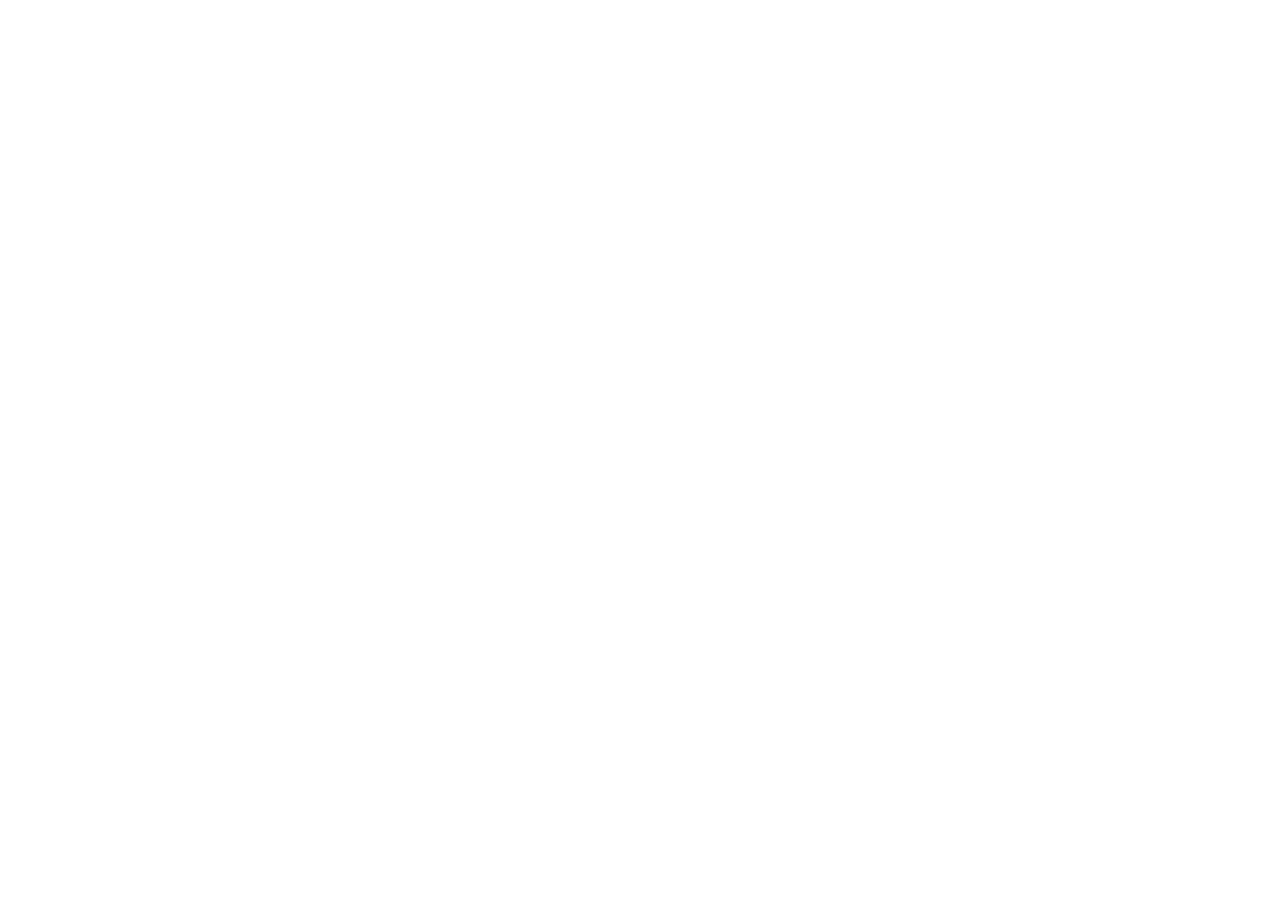
==== AH_Quiz_Files/dog-breed-quiz.html @ 74299a26 "Dog Breed Quiz template file." ====
<!doctype html>

<html lang="en">
<head>
  <meta charset="utf-8">

  <title>Generic Title</title>
  <meta name="description" content="Generic Title">
  <meta name="author" content="GenericContent">

  <link rel="stylesheet" href="includes/styles.css">

  <!--[if lt IE 9]>
    <script src="http://html5shiv.googlecode.com/svn/trunk/html5.js"></script>
  <![endif]-->
</head>

<body>
  <script src="includes/scripts.js"></script>
</body>
</html>
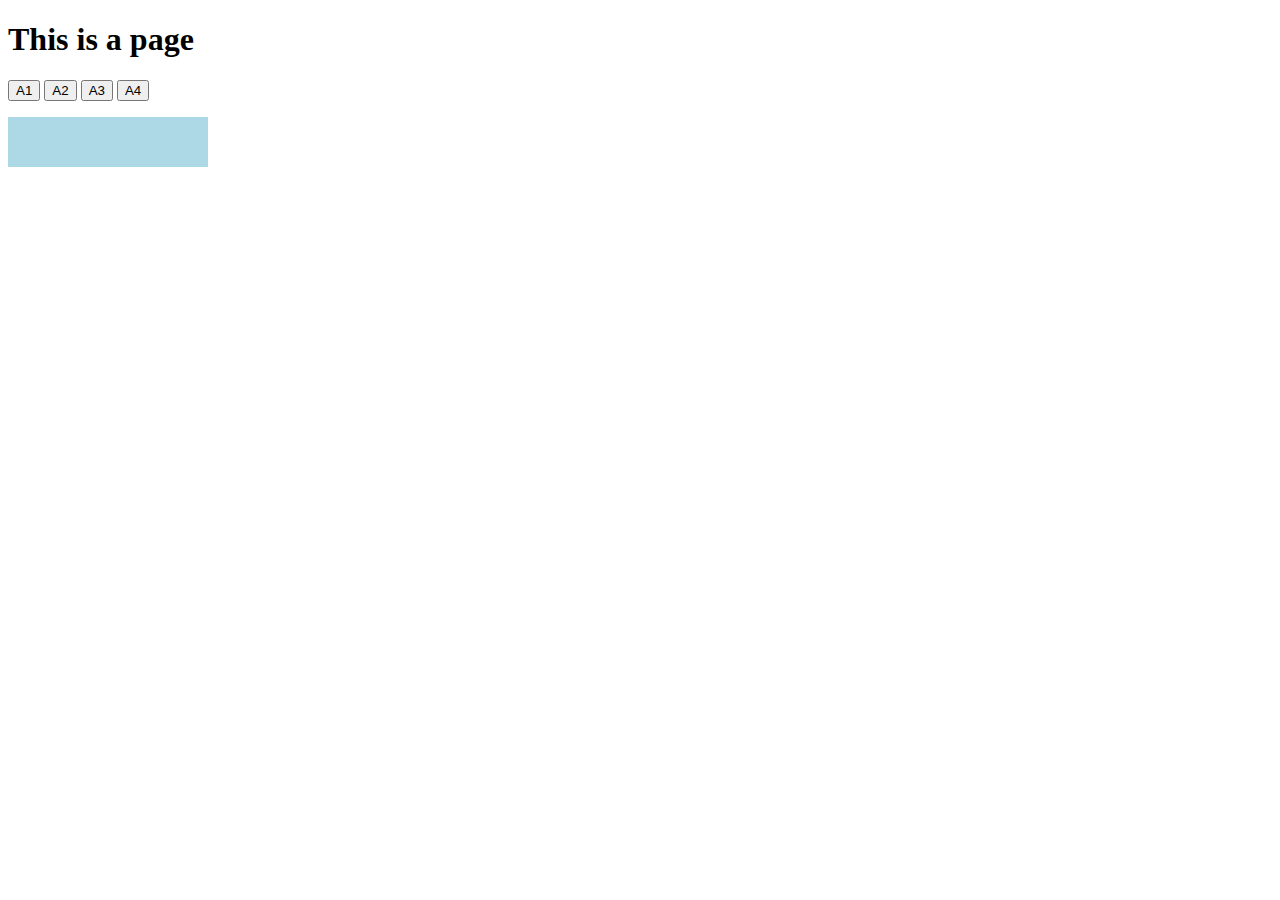
==== commit ab1b6e15: "Adding sample quiz and first steps of quiz functionality." ====
--- a/AH_Quiz_Files/dog-breed-quiz.html
+++ b/AH_Quiz_Files/dog-breed-quiz.html
@@ -4,11 +4,10 @@
 <head>
   <meta charset="utf-8">
 
-  <title>Generic Title</title>
-  <meta name="description" content="Generic Title">
-  <meta name="author" content="GenericContent">
-
+  <title>This is The Title</title>
+  
   <link rel="stylesheet" href="includes/styles.css">
+  <script type="text/javascript" src="jquery-1.8.3.js"></script>
 
   <!--[if lt IE 9]>
     <script src="http://html5shiv.googlecode.com/svn/trunk/html5.js"></script>
@@ -17,5 +16,16 @@
 
 <body>
   <script src="includes/scripts.js"></script>
+
+  <h1>This is a page</h1>
+
+  <button id="buttonQ1A1">A1</button>
+  <button id="buttonQ1A2">A2</button>
+  <button id="buttonQ1A3">A3</button>
+  <button id="buttonQ1A4">A4</button>
+  <p id="box"></p>
+
+
 </body>
+
 </html>--- a/AH_Quiz_Files/includes/styles.css
+++ b/AH_Quiz_Files/includes/styles.css
@@ -0,0 +1,6 @@
+#box{
+    width: 200px;
+    height: 50px;
+    background-color: lightblue;
+}
+
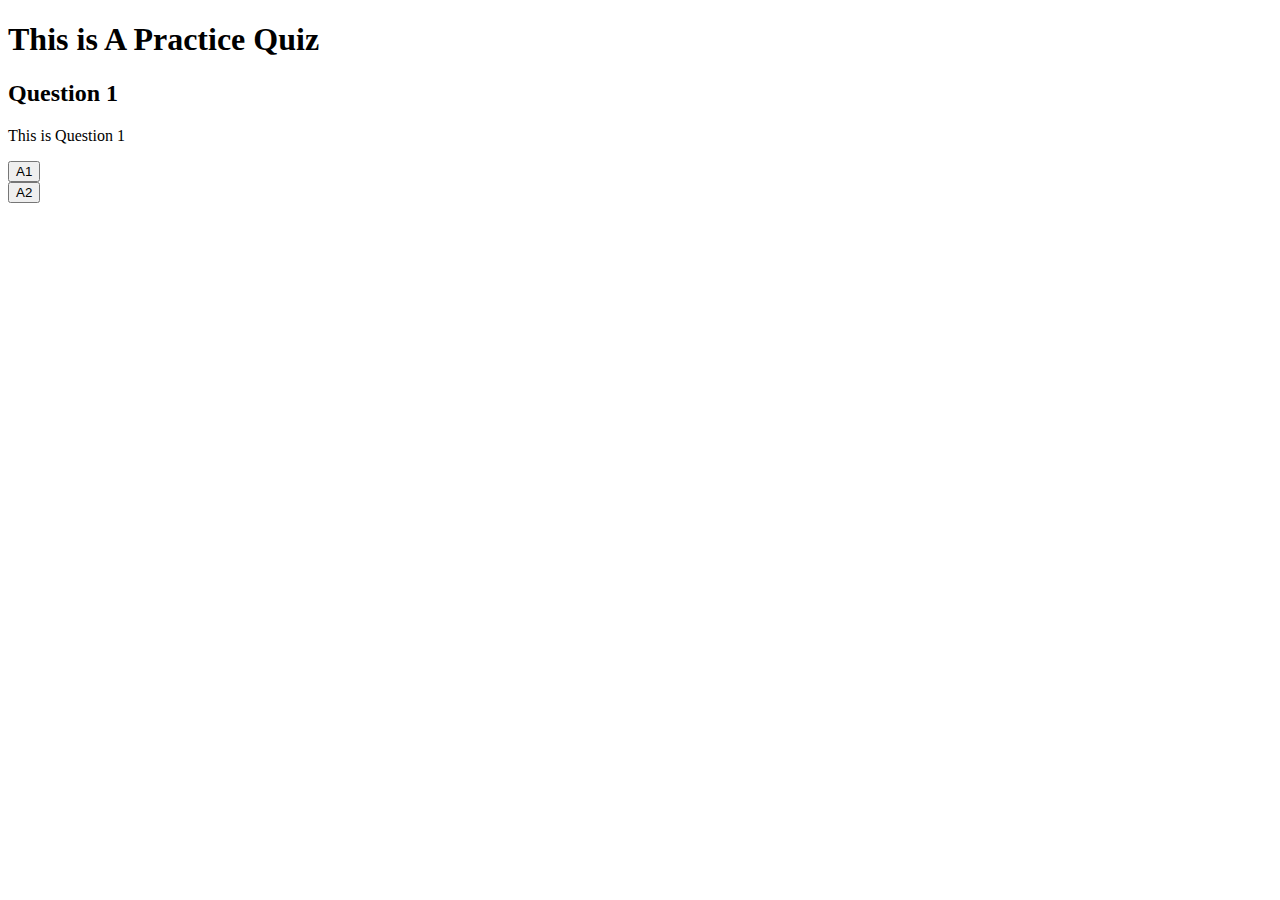
==== commit 60a13912: "Working on moving through questions functionality." ====
--- a/AH_Quiz_Files/dog-breed-quiz.html
+++ b/AH_Quiz_Files/dog-breed-quiz.html
@@ -1,31 +1,76 @@
-<!doctype html>
+<!DOCTYPE html>
+<html >
+  <head>
+    <meta charset="UTF-8">
+    <title>Moving Through Questions - AH Quiz</title>
+     
+    
+  </head>
 
-<html lang="en">
-<head>
-  <meta charset="utf-8">
+  <body>
 
-  <title>This is The Title</title>
-  
-  <link rel="stylesheet" href="includes/styles.css">
-  <script type="text/javascript" src="jquery-1.8.3.js"></script>
+    <script type="text/javascript" src="jquery-1.8.3.js"></script>
 
-  <!--[if lt IE 9]>
-    <script src="http://html5shiv.googlecode.com/svn/trunk/html5.js"></script>
-  <![endif]-->
-</head>
+<div>
+  <h1>This is A Practice Quiz</h1>
+</div>
 
-<body>
-  <script src="includes/scripts.js"></script>
+<div class="questions">
+  <h2>Question 1</h2>
+  <p>This is Question 1</p>
+  <li class="quiz-answer">
+    <div class=" answer-wrap ">
+      <button class="answer-text" id="buttonQ1A1">A1</button> </div>
+  </li>
+  <li class="quiz-answer">
+    <div class=" answer-wrap ">
+      <button class="answer-text " id="buttonQ1A2">A2</button> </div>
+  </li>
+</div>
 
-  <h1>This is a page</h1>
+<div class="questions">
+  <h2>Question 2</h2>
+  <p>This is Question 2</p>
+  <li class="quiz-answer">
+    <div class=" answer-wrap ">
+      <button class="answer-text" id="buttonQ2A1">A1</button> </div>
+  </li>
+  <li class="quiz-answer">
+    <div class=" answer-wrap ">
+      <button class="answer-text " id="buttonQ2A2">A2</button> </div>
+  </li>
+</div>
 
-  <button id="buttonQ1A1">A1</button>
-  <button id="buttonQ1A2">A2</button>
-  <button id="buttonQ1A3">A3</button>
-  <button id="buttonQ1A4">A4</button>
-  <p id="box"></p>
+<div class="questions">
+  <h2>Question 3</h2>
+  <p>This is Question 3</p>
+  <li class="quiz-answer">
+    <div class=" answer-wrap ">
+      <button class="answer-text" id="buttonQ3A1">A1</button> </div>
+  </li>
+  <li class="quiz-answer">
+    <div class=" answer-wrap ">
+      <button class="answer-text " id="buttonQ3A2">A2</button> </div>
+  </li>
+</div>
 
+<div class="questions">
+  <h2>Result</h2>
+  <ul id="results">
+        <li class="results-inner">
+            <p>Your result is:</p>
+            <h1></h1>
+            <p class="desc"></p>
+        </li>
+    </ul>
+ 
+</div>
+    <script src='https://code.jquery.com/jquery-2.2.4.min.js'></script>
 
-</body>
+        <script src="includes/scripts.js"></script>
 
-</html>+    
+    
+    
+  </body>
+</html>
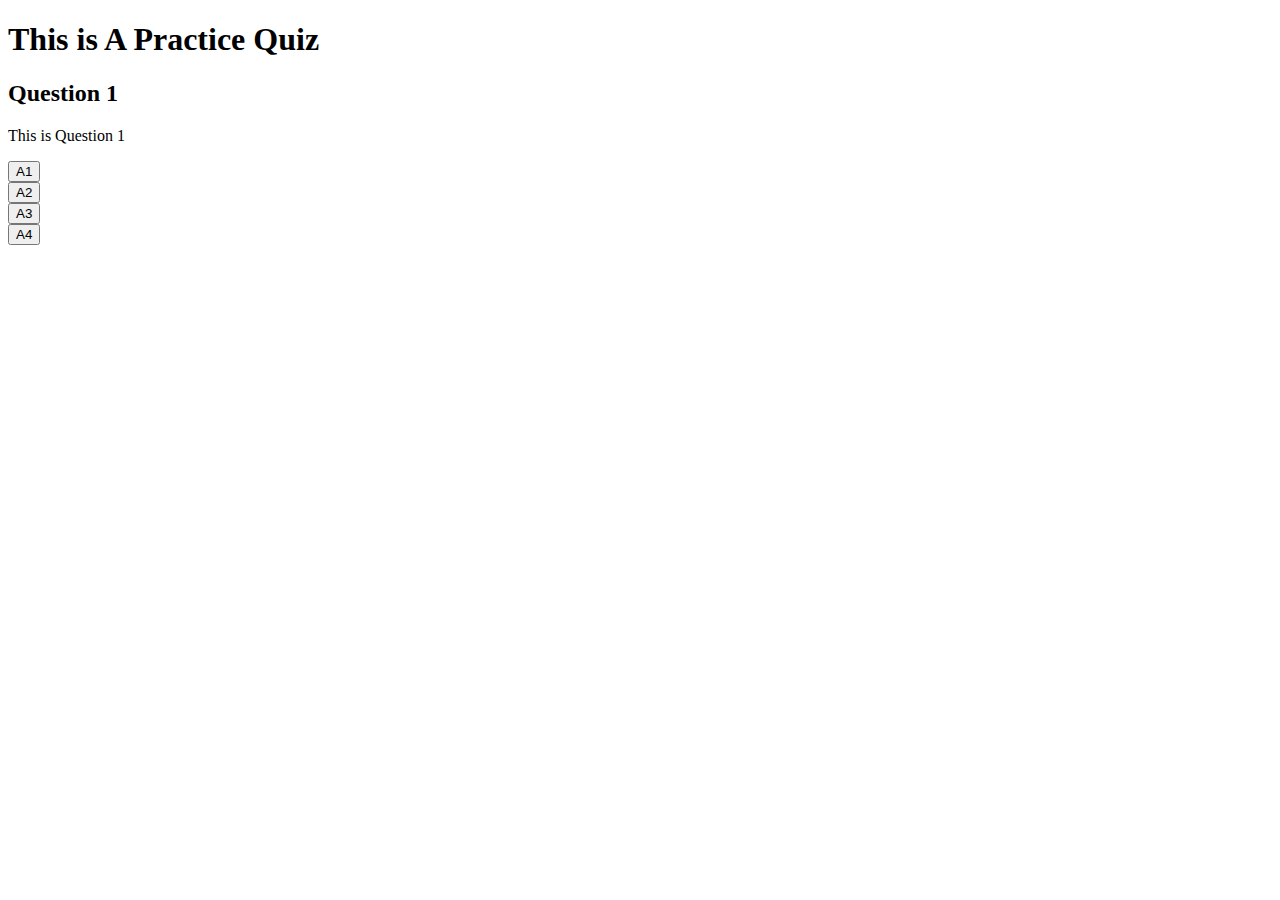
==== commit 1052ee19: "Adding all the questions in html, categories and functions for each category in javascript." ====
--- a/AH_Quiz_Files/dog-breed-quiz.html
+++ b/AH_Quiz_Files/dog-breed-quiz.html
@@ -18,56 +18,352 @@
 <div class="questions">
   <h2>Question 1</h2>
   <p>This is Question 1</p>
-  <li class="quiz-answer">
-    <div class=" answer-wrap ">
-      <button class="answer-text" id="buttonQ1A1">A1</button> </div>
-  </li>
-  <li class="quiz-answer">
-    <div class=" answer-wrap ">
-      <button class="answer-text " id="buttonQ1A2">A2</button> </div>
-  </li>
-</div>
+
+  <li class="quiz-answer">
+    <div class="answer-wrap">
+      <button class="answer-text" id="buttonQ1A1">A1</button>
+    </div>
+  </li>
+  <li class="quiz-answer">
+    <div class="answer-wrap">
+      <button class="answer-text" id="buttonQ1A2">A2</button>
+    </div>
+  </li>
+  <li class="quiz-answer">
+    <div class="answer-wrap">
+      <button class="answer-text" id="buttonQ1A3">A3</button>
+    </div>
+  </li>
+  <li class="quiz-answer">
+    <div class="answer-wrap">
+      <button class="answer-text" id="buttonQ1A4">A4</button>
+    </div>
+  </li>
+</div>
+
 
 <div class="questions">
   <h2>Question 2</h2>
   <p>This is Question 2</p>
-  <li class="quiz-answer">
-    <div class=" answer-wrap ">
-      <button class="answer-text" id="buttonQ2A1">A1</button> </div>
-  </li>
-  <li class="quiz-answer">
-    <div class=" answer-wrap ">
-      <button class="answer-text " id="buttonQ2A2">A2</button> </div>
-  </li>
-</div>
+  <li class="quiz-answer  ">
+    <div class="answer-wrap">
+      <button class="answer-text" id="buttonQ2A1">A1</button>
+    </div>
+  </li>
+  <li class="quiz-answer">
+    <div class="answer-wrap">
+      <button class="answer-text" id="buttonQ2A2">A2</button>
+    </div>
+  </li>
+  <li class="quiz-answer">
+    <div class="answer-wrap">
+      <button class="answer-text" id="buttonQ2A3">A3</button>
+    </div>
+  </li>
+  <li class="quiz-answer">
+    <div class="answer-wrap">
+      <button class="answer-text" id="buttonQ2A4">A4</button>
+    </div>
+  </li>
+</div>
+
 
 <div class="questions">
   <h2>Question 3</h2>
   <p>This is Question 3</p>
-  <li class="quiz-answer">
-    <div class=" answer-wrap ">
-      <button class="answer-text" id="buttonQ3A1">A1</button> </div>
-  </li>
-  <li class="quiz-answer">
-    <div class=" answer-wrap ">
-      <button class="answer-text " id="buttonQ3A2">A2</button> </div>
+  <li class="quiz-answer  ">
+    <div class="answer-wrap">
+      <button class="answer-text" id="buttonQ3A1">A1</button>
+    </div>
+  </li>
+  <li class="quiz-answer">
+    <div class="answer-wrap">
+      <button class="answer-text" id="buttonQ3A2">A2</button>
+    </div>
+  </li>
+  <li class="quiz-answer">
+    <div class="answer-wrap">
+      <button class="answer-text" id="buttonQ3A3">A3</button>
+    </div>
+  </li>
+  <li class="quiz-answer">
+    <div class="answer-wrap">
+      <button class="answer-text" id="buttonQ3A4">A4</button>
+    </div>
+  </li>
+</div>
+
+
+<div class="questions">
+  <h2>Question 4</h2>
+  <p>This is Question 4</p>
+  <li class="quiz-answer  ">
+    <div class="answer-wrap">
+      <button class="answer-text" id="buttonQ4A1">A1</button>
+    </div>
+  </li>
+  <li class="quiz-answer">
+    <div class="answer-wrap">
+      <button class="answer-text" id="buttonQ4A2">A2</button>
+    </div>
+  </li>
+  <li class="quiz-answer">
+    <div class="answer-wrap">
+      <button class="answer-text" id="buttonQ4A3">A3</button>
+    </div>
+  </li>
+  <li class="quiz-answer">
+    <div class="answer-wrap">
+      <button class="answer-text" id="buttonQ4A4">A4</button>
+    </div>
+  </li>
+</div>
+
+
+<div class="questions">
+  <h2>Question 5</h2>
+  <p>This is Question 5</p>
+  <li class="quiz-answer  ">
+    <div class="answer-wrap">
+      <button class="answer-text" id="buttonQ5A1">A1</button>
+    </div>
+  </li>
+  <li class="quiz-answer">
+    <div class="answer-wrap">
+      <button class="answer-text" id="buttonQ5A2">A2</button>
+    </div>
+  </li>
+  <li class="quiz-answer">
+    <div class="answer-wrap">
+      <button class="answer-text" id="buttonQ5A3">A3</button>
+    </div>
+  </li>
+  <li class="quiz-answer">
+    <div class="answer-wrap">
+      <button class="answer-text" id="buttonQ5A4">A4</button>
+    </div>
+  </li>
+</div>
+
+
+<div class="questions">
+  <h2>Question 6</h2>
+  <p>This is Question 6</p>
+  <li class="quiz-answer  ">
+    <div class="answer-wrap">
+      <button class="answer-text" id="buttonQ6A1">A1</button>
+    </div>
+  </li>
+  <li class="quiz-answer">
+    <div class="answer-wrap">
+      <button class="answer-text" id="buttonQ6A2">A2</button>
+    </div>
+  </li>
+  <li class="quiz-answer">
+    <div class="answer-wrap">
+      <button class="answer-text" id="buttonQ6A3">A3</button>
+    </div>
+  </li>
+  <li class="quiz-answer">
+    <div class="answer-wrap">
+      <button class="answer-text" id="buttonQ6A4">A4</button>
+    </div>
+  </li>
+</div>
+
+
+<div class="questions">
+  <h2>Question 7</h2>
+  <p>This is Question 7</p>
+  <li class="quiz-answer  ">
+    <div class="answer-wrap">
+      <button class="answer-text" id="buttonQ7A1">A1</button>
+    </div>
+  </li>
+  <li class="quiz-answer">
+    <div class="answer-wrap">
+      <button class="answer-text" id="buttonQ7A2">A2</button>
+    </div>
+  </li>
+  <li class="quiz-answer">
+    <div class="answer-wrap">
+      <button class="answer-text" id="buttonQ7A3">A3</button>
+    </div>
+  </li>
+  <li class="quiz-answer">
+    <div class="answer-wrap">
+      <button class="answer-text" id="buttonQ7A4">A4</button>
+    </div>
+  </li>
+
+</div>
+
+<div class="questions">
+  <h2>Question 8</h2>
+  <p>This is Question 8</p>
+  <li class="quiz-answer  ">
+    <div class="answer-wrap">
+      <button class="answer-text" id="buttonQ8A1">A1</button>
+    </div>
+  </li>
+  <li class="quiz-answer">
+    <div class="answer-wrap">
+      <button class="answer-text" id="buttonQ8A2">A2</button>
+    </div>
+  </li>
+  <li class="quiz-answer">
+    <div class="answer-wrap">
+      <button class="answer-text" id="buttonQ8A3">A3</button>
+    </div>
+  </li>
+  <li class="quiz-answer">
+    <div class="answer-wrap">
+      <button class="answer-text" id="buttonQ8A4">A4</button>
+    </div>
+  </li>
+</div>
+
+
+<div class="questions">
+  <h2>Question 9</h2>
+  <p>This is Question 9</p>
+  <li class="quiz-answer  ">
+    <div class="answer-wrap">
+      <button class="answer-text" id="buttonQ9A1">A1</button>
+    </div>
+  </li>
+  <li class="quiz-answer">
+    <div class="answer-wrap">
+      <button class="answer-text" id="buttonQ9A2">A2</button>
+    </div>
+  </li>
+  <li class="quiz-answer">
+    <div class="answer-wrap">
+      <button class="answer-text" id="buttonQ9A3">A3</button>
+    </div>
+  </li>
+  <li class="quiz-answer">
+    <div class="answer-wrap">
+      <button class="answer-text" id="buttonQ9A4">A4</button>
+    </div>
+  </li>
+</div>
+
+
+<div class="questions">
+  <h2>Question 10</h2>
+  <p>This is Question 10</p>
+  <li class="quiz-answer  ">
+    <div class="answer-wrap">
+      <button class="answer-text" id="buttonQ10A1">A1</button>
+    </div>
+  </li>
+  <li class="quiz-answer">
+    <div class="answer-wrap">
+      <button class="answer-text" id="buttonQ10A2">A2</button>
+    </div>
+  </li>
+  <li class="quiz-answer">
+    <div class="answer-wrap">
+      <button class="answer-text" id="buttonQ10A3">A3</button>
+    </div>
+  </li>
+  <li class="quiz-answer">
+    <div class="answer-wrap">
+      <button class="answer-text" id="buttonQ10A4">A4</button>
+    </div>
+  </li>
+</div>
+
+
+<div class="questions">
+  <h2>Question 11</h2>
+  <p>This is Question 11</p>
+  <li class="quiz-answer  ">
+    <div class="answer-wrap">
+      <button class="answer-text" id="buttonQ11A1">A1</button>
+    </div>
+  </li>
+  <li class="quiz-answer">
+    <div class="answer-wrap">
+      <button class="answer-text" id="buttonQ11A2">A2</button>
+    </div>
+  </li>
+  <li class="quiz-answer">
+    <div class="answer-wrap">
+      <button class="answer-text" id="buttonQ11A3">A3</button>
+    </div>
+  </li>
+  <li class="quiz-answer">
+    <div class="answer-wrap">
+      <button class="answer-text" id="buttonQ11A4">A4</button>
+    </div>
+  </li>
+</div>
+
+<div class="questions">
+  <h2>Question 12</h2>
+  <p>This is Question 12</p>
+  <li class="quiz-answer  ">
+    <div class="answer-wrap">
+      <button class="answer-text" id="buttonQ12A1">A1</button>
+    </div>
+  </li>
+  <li class="quiz-answer">
+    <div class="answer-wrap">
+      <button class="answer-text" id="buttonQ12A2">A2</button>
+    </div>
+  </li>
+  <li class="quiz-answer">
+    <div class="answer-wrap">
+      <button class="answer-text" id="buttonQ12A3">A3</button>
+    </div>
+  </li>
+  <li class="quiz-answer">
+    <div class="answer-wrap">
+      <button class="answer-text" id="buttonQ12A4">A4</button>
+    </div>
+  </li>
+</div>
+
+<div class="questions">
+  <h2>Question 13</h2>
+  <p>This is Question 13</p>
+  <li class="quiz-answer  ">
+    <div class="answer-wrap">
+      <button class="answer-text" id="buttonQ13A1">A1</button>
+    </div>
+  </li>
+  <li class="quiz-answer">
+    <div class="answer-wrap">
+      <button class="answer-text" id="buttonQ13A2">A2</button>
+    </div>
+  </li>
+  <li class="quiz-answer">
+    <div class="answer-wrap">
+      <button class="answer-text" id="buttonQ13A3">A3</button>
+    </div>
+  </li>
+  <li class="quiz-answer">
+    <div class="answer-wrap">
+      <button class="answer-text" id="buttonQ13A4">A4</button>
+    </div>
   </li>
 </div>
 
 <div class="questions">
   <h2>Result</h2>
   <ul id="results">
-        <li class="results-inner">
-            <p>Your result is:</p>
-            <h1></h1>
-            <p class="desc"></p>
-        </li>
-    </ul>
- 
-</div>
-    <script src='https://code.jquery.com/jquery-2.2.4.min.js'></script>
-
-        <script src="includes/scripts.js"></script>
+    <li class="results-inner">
+      <p>Your result is:</p>
+      <h1 class="title"></h1>
+      <p class="desc"></p>
+    </li>
+  </ul>
+
+</div>
+<script src='https://code.jquery.com/jquery-2.2.4.min.js'></script>
+<script src="includes/scripts.js"></script>
 
     
     
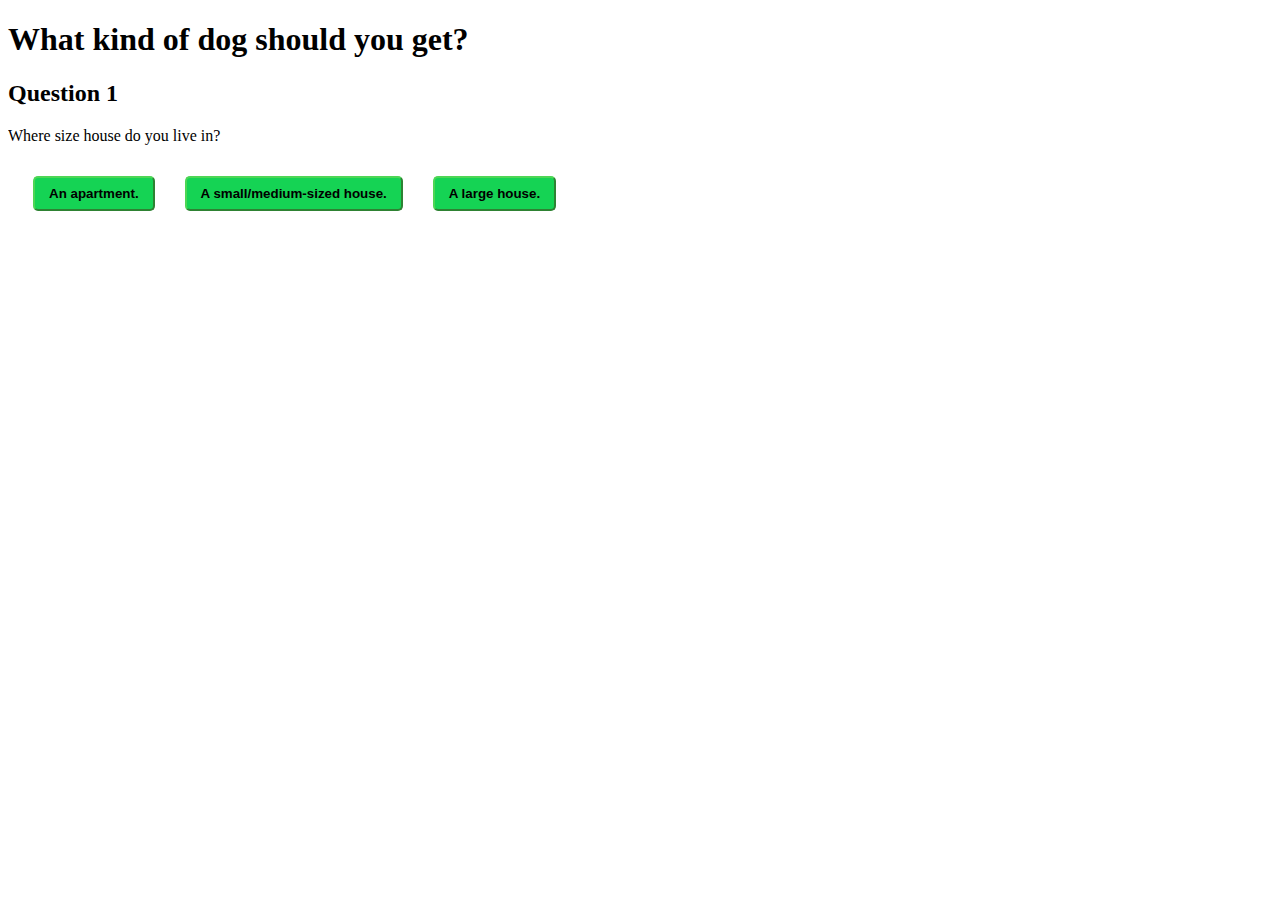
==== commit 1816b3cf: "Adding all the questions, adding some CSS." ====
--- a/AH_Quiz_Files/dog-breed-quiz.html
+++ b/AH_Quiz_Files/dog-breed-quiz.html
@@ -3,196 +3,189 @@
   <head>
     <meta charset="UTF-8">
     <title>Moving Through Questions - AH Quiz</title>
-     
+     <link rel="stylesheet" type="text/css" href="includes/styles.css">
     
   </head>
 
   <body>
 
-    <script type="text/javascript" src="jquery-1.8.3.js"></script>
+
+
+<script type="text/javascript" src="jquery-1.8.3.js"></script>
+  
 
 <div>
-  <h1>This is A Practice Quiz</h1>
+  <h1>What kind of dog should you get?</h1>
 </div>
 
 <div class="questions">
   <h2>Question 1</h2>
-  <p>This is Question 1</p>
-
-  <li class="quiz-answer">
-    <div class="answer-wrap">
-      <button class="answer-text" id="buttonQ1A1">A1</button>
-    </div>
-  </li>
-  <li class="quiz-answer">
-    <div class="answer-wrap">
-      <button class="answer-text" id="buttonQ1A2">A2</button>
-    </div>
-  </li>
-  <li class="quiz-answer">
-    <div class="answer-wrap">
-      <button class="answer-text" id="buttonQ1A3">A3</button>
-    </div>
-  </li>
-  <li class="quiz-answer">
-    <div class="answer-wrap">
-      <button class="answer-text" id="buttonQ1A4">A4</button>
-    </div>
-  </li>
-</div>
-
+  <p>Where size house do you live in?</p>
+
+  <li class="quiz-answer">
+    <div class="answer-wrap">
+      <button class="answer-text" id="buttonQ1A1">An apartment.</button>
+    </div>
+  </li>
+  <li class="quiz-answer">
+    <div class="answer-wrap">
+      <button class="answer-text" id="buttonQ1A2">A small/medium-sized house.</button>
+    </div>
+  </li>
+  <li class="quiz-answer">
+    <div class="answer-wrap">
+      <button class="answer-text" id="buttonQ1A3">A large house.</button>
+    </div>
+  </li>
+
+</div>
 
 <div class="questions">
   <h2>Question 2</h2>
-  <p>This is Question 2</p>
-  <li class="quiz-answer  ">
-    <div class="answer-wrap">
-      <button class="answer-text" id="buttonQ2A1">A1</button>
-    </div>
-  </li>
-  <li class="quiz-answer">
-    <div class="answer-wrap">
-      <button class="answer-text" id="buttonQ2A2">A2</button>
-    </div>
-  </li>
-  <li class="quiz-answer">
-    <div class="answer-wrap">
-      <button class="answer-text" id="buttonQ2A3">A3</button>
-    </div>
-  </li>
-  <li class="quiz-answer">
-    <div class="answer-wrap">
-      <button class="answer-text" id="buttonQ2A4">A4</button>
-    </div>
-  </li>
-</div>
-
+  <p>What size yard do you have?</p>
+  <li class="quiz-answer  ">
+    <div class="answer-wrap">
+      <button class="answer-text" id="buttonQ2A1">I have no yard?</button>
+    </div>
+  </li>
+  <li class="quiz-answer">
+    <div class="answer-wrap">
+      <button class="answer-text" id="buttonQ2A2">I have a small yard.</button>
+    </div>
+  </li>
+  <li class="quiz-answer">
+    <div class="answer-wrap">
+      <button class="answer-text" id="buttonQ2A3">I have a medium-sized yard.</button>
+    </div>
+  </li>
+  <li class="quiz-answer">
+    <div class="answer-wrap">
+      <button class="answer-text" id="buttonQ2A4">I have a large yard.</button>
+    </div>
+  </li>
+
+</div>
 
 <div class="questions">
   <h2>Question 3</h2>
-  <p>This is Question 3</p>
-  <li class="quiz-answer  ">
-    <div class="answer-wrap">
-      <button class="answer-text" id="buttonQ3A1">A1</button>
-    </div>
-  </li>
-  <li class="quiz-answer">
-    <div class="answer-wrap">
-      <button class="answer-text" id="buttonQ3A2">A2</button>
-    </div>
-  </li>
-  <li class="quiz-answer">
-    <div class="answer-wrap">
-      <button class="answer-text" id="buttonQ3A3">A3</button>
-    </div>
-  </li>
-  <li class="quiz-answer">
-    <div class="answer-wrap">
-      <button class="answer-text" id="buttonQ3A4">A4</button>
-    </div>
-  </li>
-</div>
-
+  <p>Where do you live?</p>
+  <li class="quiz-answer">
+    <div class="answer-wrap">
+      <button class="answer-text" id="buttonQ3A1">In a city.</button>
+    </div>
+  </li>
+  <li class="quiz-answer">
+    <div class="answer-wrap">
+      <button class="answer-text" id="buttonQ3A2">In the suburbs.</button>
+    </div>
+  </li>
+  <li class="quiz-answer">
+    <div class="answer-wrap">
+      <button class="answer-text" id="buttonQ3A3">In the country.</button>
+    </div>
+  </li>
+
+</div>
 
 <div class="questions">
   <h2>Question 4</h2>
-  <p>This is Question 4</p>
-  <li class="quiz-answer  ">
-    <div class="answer-wrap">
-      <button class="answer-text" id="buttonQ4A1">A1</button>
-    </div>
-  </li>
-  <li class="quiz-answer">
-    <div class="answer-wrap">
-      <button class="answer-text" id="buttonQ4A2">A2</button>
-    </div>
-  </li>
-  <li class="quiz-answer">
-    <div class="answer-wrap">
-      <button class="answer-text" id="buttonQ4A3">A3</button>
-    </div>
-  </li>
-  <li class="quiz-answer">
-    <div class="answer-wrap">
-      <button class="answer-text" id="buttonQ4A4">A4</button>
-    </div>
-  </li>
-</div>
-
+  <p>How long would your dog be alone?</p>
+  <li class="quiz-answer  ">
+    <div class="answer-wrap">
+      <button class="answer-text" id="buttonQ4A1">Not at all.</button>
+    </div>
+  </li>
+  <li class="quiz-answer">
+    <div class="answer-wrap">
+      <button class="answer-text" id="buttonQ4A2">3-7 hours a day.</button>
+    </div>
+  </li>
+  <li class="quiz-answer">
+    <div class="answer-wrap">
+      <button class="answer-text" id="buttonQ4A3">7-10 hours a day.</button>
+    </div>
+  </li>
+  <li class="quiz-answer">
+    <div class="answer-wrap">
+      <button class="answer-text" id="buttonQ4A4">More than 10 hours a day.</button>
+    </div>
+  </li>
+
+</div>
 
 <div class="questions">
   <h2>Question 5</h2>
-  <p>This is Question 5</p>
-  <li class="quiz-answer  ">
-    <div class="answer-wrap">
-      <button class="answer-text" id="buttonQ5A1">A1</button>
-    </div>
-  </li>
-  <li class="quiz-answer">
-    <div class="answer-wrap">
-      <button class="answer-text" id="buttonQ5A2">A2</button>
-    </div>
-  </li>
-  <li class="quiz-answer">
-    <div class="answer-wrap">
-      <button class="answer-text" id="buttonQ5A3">A3</button>
-    </div>
-  </li>
-  <li class="quiz-answer">
-    <div class="answer-wrap">
-      <button class="answer-text" id="buttonQ5A4">A4</button>
-    </div>
-  </li>
-</div>
-
+  <p>How active are you?</p>
+  <li class="quiz-answer  ">
+    <div class="answer-wrap">
+      <button class="answer-text" id="buttonQ5A1">I sit most of the time.</button>
+    </div>
+  </li>
+  <li class="quiz-answer">
+    <div class="answer-wrap">
+      <button class="answer-text" id="buttonQ5A2">Not very active.</button>
+    </div>
+  </li>
+  <li class="quiz-answer">
+    <div class="answer-wrap">
+      <button class="answer-text" id="buttonQ5A3">Somewhat active.</button>
+    </div>
+  </li>
+  <li class="quiz-answer">
+    <div class="answer-wrap">
+      <button class="answer-text" id="buttonQ5A4">Very active.</button>
+    </div>
+  </li>
+
+</div>
 
 <div class="questions">
   <h2>Question 6</h2>
-  <p>This is Question 6</p>
-  <li class="quiz-answer  ">
-    <div class="answer-wrap">
-      <button class="answer-text" id="buttonQ6A1">A1</button>
-    </div>
-  </li>
-  <li class="quiz-answer">
-    <div class="answer-wrap">
-      <button class="answer-text" id="buttonQ6A2">A2</button>
-    </div>
-  </li>
-  <li class="quiz-answer">
-    <div class="answer-wrap">
-      <button class="answer-text" id="buttonQ6A3">A3</button>
-    </div>
-  </li>
-  <li class="quiz-answer">
-    <div class="answer-wrap">
-      <button class="answer-text" id="buttonQ6A4">A4</button>
-    </div>
-  </li>
-</div>
-
+  <p>Do you have children that live with you or visit a lot?</p>
+  <li class="quiz-answer  ">
+    <div class="answer-wrap">
+      <button class="answer-text" id="buttonQ6A1">No</button>
+    </div>
+  </li>
+  <li class="quiz-answer">
+    <div class="answer-wrap">
+      <button class="answer-text" id="buttonQ6A2">Under 5 years old.</button>
+    </div>
+  </li>
+  <li class="quiz-answer">
+    <div class="answer-wrap">
+      <button class="answer-text" id="buttonQ6A3">Age 6-11.</button>
+    </div>
+  </li>
+  <li class="quiz-answer">
+    <div class="answer-wrap">
+      <button class="answer-text" id="buttonQ6A4">Over 12.</button>
+    </div>
+  </li>
+
+</div>
 
 <div class="questions">
   <h2>Question 7</h2>
-  <p>This is Question 7</p>
-  <li class="quiz-answer  ">
-    <div class="answer-wrap">
-      <button class="answer-text" id="buttonQ7A1">A1</button>
-    </div>
-  </li>
-  <li class="quiz-answer">
-    <div class="answer-wrap">
-      <button class="answer-text" id="buttonQ7A2">A2</button>
-    </div>
-  </li>
-  <li class="quiz-answer">
-    <div class="answer-wrap">
-      <button class="answer-text" id="buttonQ7A3">A3</button>
-    </div>
-  </li>
-  <li class="quiz-answer">
-    <div class="answer-wrap">
-      <button class="answer-text" id="buttonQ7A4">A4</button>
+  <p>How energetic would you like your dog to be?</p>
+  <li class="quiz-answer  ">
+    <div class="answer-wrap">
+      <button class="answer-text" id="buttonQ7A1">Let's just cuddle and relax most of the time.</button>
+    </div>
+  </li>
+  <li class="quiz-answer">
+    <div class="answer-wrap">
+      <button class="answer-text" id="buttonQ7A2">Let's play fetch, but let's not run too much.</button>
+    </div>
+  </li>
+  <li class="quiz-answer">
+    <div class="answer-wrap">
+      <button class="answer-text" id="buttonQ7A3">Throw it again!</button>
+    </div>
+  </li>
+  <li class="quiz-answer">
+    <div class="answer-wrap">
+      <button class="answer-text" id="buttonQ7A4">Let's keep playing all night!</button>
     </div>
   </li>
 
@@ -200,168 +193,177 @@
 
 <div class="questions">
   <h2>Question 8</h2>
-  <p>This is Question 8</p>
-  <li class="quiz-answer  ">
-    <div class="answer-wrap">
-      <button class="answer-text" id="buttonQ8A1">A1</button>
-    </div>
-  </li>
-  <li class="quiz-answer">
-    <div class="answer-wrap">
-      <button class="answer-text" id="buttonQ8A2">A2</button>
-    </div>
-  </li>
-  <li class="quiz-answer">
-    <div class="answer-wrap">
-      <button class="answer-text" id="buttonQ8A3">A3</button>
-    </div>
-  </li>
-  <li class="quiz-answer">
-    <div class="answer-wrap">
-      <button class="answer-text" id="buttonQ8A4">A4</button>
-    </div>
-  </li>
+  <p>How often could you exercise your dog?</p>
+  <li class="quiz-answer  ">
+    <div class="answer-wrap">
+      <button class="answer-text" id="buttonQ8A1">None, I'm not a fan of exercise.</button>
+    </div>
+  </li>
+  <li class="quiz-answer">
+    <div class="answer-wrap">
+      <button class="answer-text" id="buttonQ8A2">30 minutes a day.</button>
+    </div>
+  </li>
+  <li class="quiz-answer">
+    <div class="answer-wrap">
+      <button class="answer-text" id="buttonQ8A3">1 hour a day.</button>
+    </div>
+  </li>
+  <li class="quiz-answer">
+    <div class="answer-wrap">
+      <button class="answer-text" id="buttonQ8A4">More than an hour a day.</button>
+    </div>
+  </li>
+
 </div>
 
 
 <div class="questions">
   <h2>Question 9</h2>
-  <p>This is Question 9</p>
-  <li class="quiz-answer  ">
-    <div class="answer-wrap">
-      <button class="answer-text" id="buttonQ9A1">A1</button>
-    </div>
-  </li>
-  <li class="quiz-answer">
-    <div class="answer-wrap">
-      <button class="answer-text" id="buttonQ9A2">A2</button>
-    </div>
-  </li>
-  <li class="quiz-answer">
-    <div class="answer-wrap">
-      <button class="answer-text" id="buttonQ9A3">A3</button>
-    </div>
-  </li>
-  <li class="quiz-answer">
-    <div class="answer-wrap">
-      <button class="answer-text" id="buttonQ9A4">A4</button>
-    </div>
-  </li>
+  <p>What size dog would you like?</p>
+  <li class="quiz-answer  ">
+    <div class="answer-wrap">
+      <button class="answer-text" id="buttonQ9A1">Toy/Lap Dog</button>
+    </div>
+  </li>
+  <li class="quiz-answer">
+    <div class="answer-wrap">
+      <button class="answer-text" id="buttonQ9A2">Small</button>
+    </div>
+  </li>
+  <li class="quiz-answer">
+    <div class="answer-wrap">
+      <button class="answer-text" id="buttonQ9A3">Medium</button>
+    </div>
+  </li>
+  <li class="quiz-answer">
+    <div class="answer-wrap">
+      <button class="answer-text" id="buttonQ9A4">Large</button>
+    </div>
+  </li>
+
 </div>
 
 
 <div class="questions">
   <h2>Question 10</h2>
-  <p>This is Question 10</p>
-  <li class="quiz-answer  ">
-    <div class="answer-wrap">
-      <button class="answer-text" id="buttonQ10A1">A1</button>
-    </div>
-  </li>
-  <li class="quiz-answer">
-    <div class="answer-wrap">
-      <button class="answer-text" id="buttonQ10A2">A2</button>
-    </div>
-  </li>
-  <li class="quiz-answer">
-    <div class="answer-wrap">
-      <button class="answer-text" id="buttonQ10A3">A3</button>
-    </div>
-  </li>
-  <li class="quiz-answer">
-    <div class="answer-wrap">
-      <button class="answer-text" id="buttonQ10A4">A4</button>
-    </div>
-  </li>
-</div>
-
+  <p>What kind of coat would you prefer?</p>
+  <li class="quiz-answer  ">
+    <div class="answer-wrap">
+      <button class="answer-text" id="buttonQ10A1">Smooth</button>
+    </div>
+  </li>
+  <li class="quiz-answer">
+    <div class="answer-wrap">
+      <button class="answer-text" id="buttonQ10A2">Short</button>
+    </div>
+  </li>
+  <li class="quiz-answer">
+    <div class="answer-wrap">
+      <button class="answer-text" id="buttonQ10A3">Medium</button>
+    </div>
+  </li>
+  <li class="quiz-answer">
+    <div class="answer-wrap">
+      <button class="answer-text" id="buttonQ10A4">Long</button>
+    </div>
+  </li>
+  <li class="quiz-answer">
+    <div class="answer-wrap">
+      <button class="answer-text" id="buttonQ10A4">Wiry</button>
+    </div>
+  </li>
+  <li class="quiz-answer">
+    <div class="answer-wrap">
+      <button class="answer-text" id="buttonQ10A4">I have no preference.</button>
+    </div>
+  </li>
+
+</div>
 
 <div class="questions">
   <h2>Question 11</h2>
-  <p>This is Question 11</p>
-  <li class="quiz-answer  ">
-    <div class="answer-wrap">
-      <button class="answer-text" id="buttonQ11A1">A1</button>
-    </div>
-  </li>
-  <li class="quiz-answer">
-    <div class="answer-wrap">
-      <button class="answer-text" id="buttonQ11A2">A2</button>
-    </div>
-  </li>
-  <li class="quiz-answer">
-    <div class="answer-wrap">
-      <button class="answer-text" id="buttonQ11A3">A3</button>
-    </div>
-  </li>
-  <li class="quiz-answer">
-    <div class="answer-wrap">
-      <button class="answer-text" id="buttonQ11A4">A4</button>
-    </div>
-  </li>
+  <p>Do you want your dog to protect you?</p>
+  <li class="quiz-answer  ">
+    <div class="answer-wrap">
+      <button class="answer-text" id="buttonQ11A1">Not necessary.</button>
+    </div>
+  </li>
+  <li class="quiz-answer">
+    <div class="answer-wrap">
+      <button class="answer-text" id="buttonQ11A2">I want my dog to bark, but not be too scary.</button>
+    </div>
+  </li>
+  <li class="quiz-answer">
+    <div class="answer-wrap">
+      <button class="answer-text" id="buttonQ11A3">Yes! I want to be protected!</button>
+    </div>
+  </li>
+
 </div>
 
 <div class="questions">
   <h2>Question 12</h2>
-  <p>This is Question 12</p>
-  <li class="quiz-answer  ">
-    <div class="answer-wrap">
-      <button class="answer-text" id="buttonQ12A1">A1</button>
-    </div>
-  </li>
-  <li class="quiz-answer">
-    <div class="answer-wrap">
-      <button class="answer-text" id="buttonQ12A2">A2</button>
-    </div>
-  </li>
-  <li class="quiz-answer">
-    <div class="answer-wrap">
-      <button class="answer-text" id="buttonQ12A3">A3</button>
-    </div>
-  </li>
-  <li class="quiz-answer">
-    <div class="answer-wrap">
-      <button class="answer-text" id="buttonQ12A4">A4</button>
-    </div>
-  </li>
+  <p>Approximately how much can you spend on food for you dog each week?</p>
+  <li class="quiz-answer  ">
+    <div class="answer-wrap">
+      <button class="answer-text" id="buttonQ12A1">$10</button>
+    </div>
+  </li>
+  <li class="quiz-answer">
+    <div class="answer-wrap">
+      <button class="answer-text" id="buttonQ12A2">$25</button>
+    </div>
+  </li>
+  <li class="quiz-answer">
+    <div class="answer-wrap">
+      <button class="answer-text" id="buttonQ12A3">$35</button>
+    </div>
+  </li>
+  <li class="quiz-answer">
+    <div class="answer-wrap">
+      <button class="answer-text" id="buttonQ12A4">>$35</button>
+    </div>
+  </li>
+
 </div>
 
 <div class="questions">
   <h2>Question 13</h2>
-  <p>This is Question 13</p>
-  <li class="quiz-answer  ">
-    <div class="answer-wrap">
-      <button class="answer-text" id="buttonQ13A1">A1</button>
-    </div>
-  </li>
-  <li class="quiz-answer">
-    <div class="answer-wrap">
-      <button class="answer-text" id="buttonQ13A2">A2</button>
-    </div>
-  </li>
-  <li class="quiz-answer">
-    <div class="answer-wrap">
-      <button class="answer-text" id="buttonQ13A3">A3</button>
-    </div>
-  </li>
-  <li class="quiz-answer">
-    <div class="answer-wrap">
-      <button class="answer-text" id="buttonQ13A4">A4</button>
-    </div>
-  </li>
-</div>
-
-<div class="questions">
-  <h2>Result</h2>
+  <p>How often would you prefer to groom your dog?</p>
+  <li class="quiz-answer  ">
+    <div class="answer-wrap">
+      <button class="answer-text" id="buttonQ13A1">None - I want a low maintenance dog.</button>
+    </div>
+  </li>
+  <li class="quiz-answer">
+    <div class="answer-wrap">
+      <button class="answer-text" id="buttonQ13A2">Once a week is fine.</button>
+    </div>
+  </li>
+  <li class="quiz-answer">
+    <div class="answer-wrap">
+      <button class="answer-text" id="buttonQ13A3">2 or 3 times a week.</button>
+    </div>
+  </li>
+  <li class="quiz-answer">
+    <div class="answer-wrap">
+      <button class="answer-text" id="buttonQ13A4">Everday, I enjoy a well-groomed dog.</button>
+    </div>
+  </li>
+
+</div>
+
+<div class="questions">
+  <h2>You should pick one of these dogs:</h2>
   <ul id="results">
     <li class="results-inner">
-      <p>Your result is:</p>
-      <h1 class="title"></h1>
+      <h2 class="title"></h2>
       <p class="desc"></p>
     </li>
   </ul>
-
-</div>
+</div>
+
 <script src='https://code.jquery.com/jquery-2.2.4.min.js'></script>
 <script src="includes/scripts.js"></script>
 
--- a/AH_Quiz_Files/includes/styles.css
+++ b/AH_Quiz_Files/includes/styles.css
@@ -0,0 +1,18 @@
+h1, h2, p {
+  
+}
+
+li {
+  list-style: none;
+  float: left;
+  padding: 5px;
+}
+
+button {
+  font-weight: bold;
+  margin: 10px 0px 10px 20px;
+  padding: 8px 14px 8px 14px;
+  border-radius: 5px;
+  background-color: #15D354;
+  border-color: #4DD655;
+}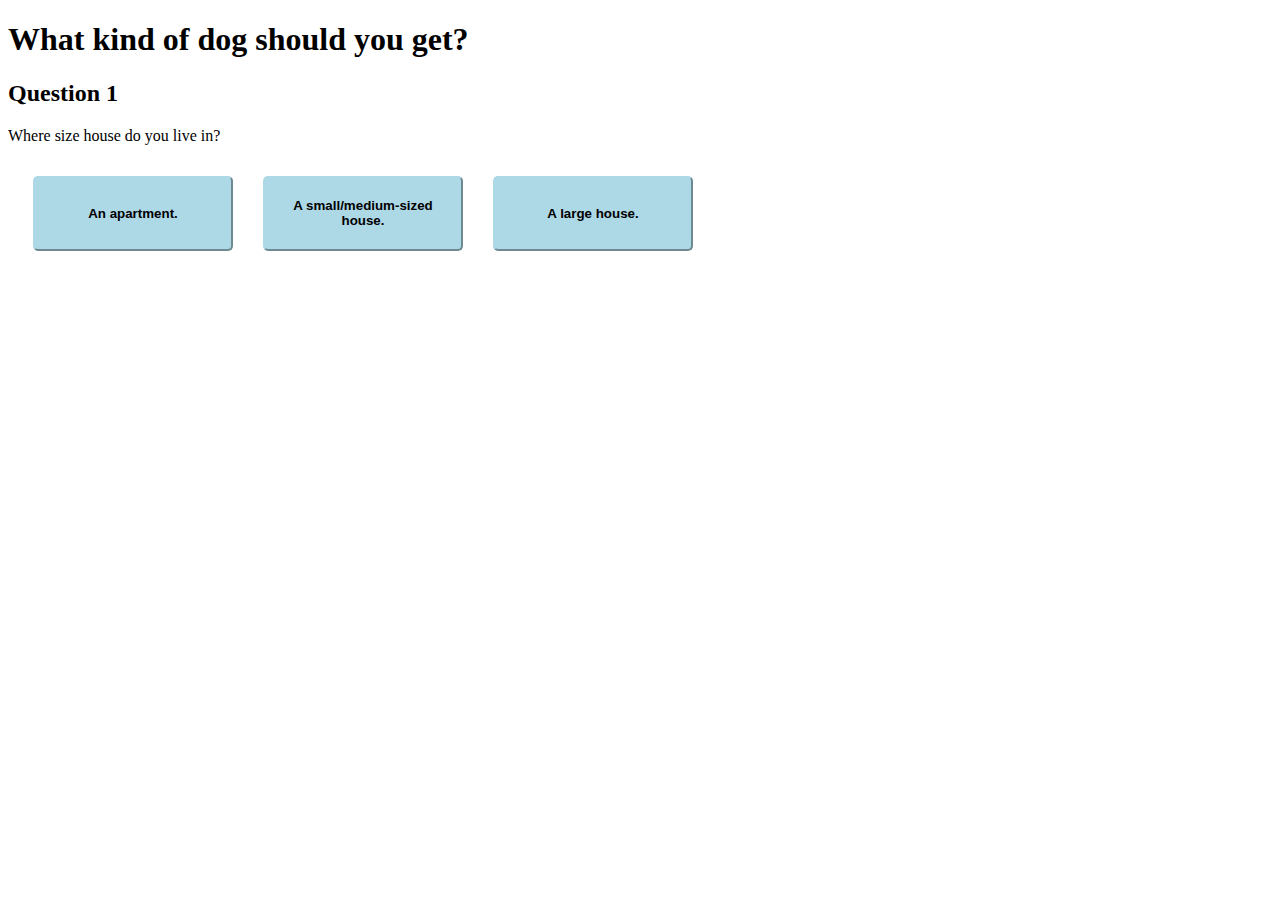
==== commit a7546852: "Fixing question 9 logic error." ====
--- a/AH_Quiz_Files/dog-breed-quiz.html
+++ b/AH_Quiz_Files/dog-breed-quiz.html
@@ -14,6 +14,8 @@
 <script type="text/javascript" src="jquery-1.8.3.js"></script>
   
 
+<script type="text/javascript" src="jquery-1.8.3.js"></script>
+
 <div>
   <h1>What kind of dog should you get?</h1>
 </div>
@@ -223,7 +225,7 @@
   <p>What size dog would you like?</p>
   <li class="quiz-answer  ">
     <div class="answer-wrap">
-      <button class="answer-text" id="buttonQ9A1">Toy/Lap Dog</button>
+      <button class="answer-text" id="buttonQ9A1">Tiny/Lap Dog</button>
     </div>
   </li>
   <li class="quiz-answer">
@@ -244,38 +246,22 @@
 
 </div>
 
-
 <div class="questions">
   <h2>Question 10</h2>
-  <p>What kind of coat would you prefer?</p>
-  <li class="quiz-answer  ">
-    <div class="answer-wrap">
-      <button class="answer-text" id="buttonQ10A1">Smooth</button>
-    </div>
-  </li>
-  <li class="quiz-answer">
-    <div class="answer-wrap">
-      <button class="answer-text" id="buttonQ10A2">Short</button>
-    </div>
-  </li>
-  <li class="quiz-answer">
-    <div class="answer-wrap">
-      <button class="answer-text" id="buttonQ10A3">Medium</button>
-    </div>
-  </li>
-  <li class="quiz-answer">
-    <div class="answer-wrap">
-      <button class="answer-text" id="buttonQ10A4">Long</button>
-    </div>
-  </li>
-  <li class="quiz-answer">
-    <div class="answer-wrap">
-      <button class="answer-text" id="buttonQ10A4">Wiry</button>
-    </div>
-  </li>
-  <li class="quiz-answer">
-    <div class="answer-wrap">
-      <button class="answer-text" id="buttonQ10A4">I have no preference.</button>
+  <p>Do you want your dog to protect you?</p>
+  <li class="quiz-answer  ">
+    <div class="answer-wrap">
+      <button class="answer-text" id="buttonQ10A1">Not necessary.</button>
+    </div>
+  </li>
+  <li class="quiz-answer">
+    <div class="answer-wrap">
+      <button class="answer-text" id="buttonQ10A2">I want my dog to bark, but not be too scary.</button>
+    </div>
+  </li>
+  <li class="quiz-answer">
+    <div class="answer-wrap">
+      <button class="answer-text" id="buttonQ10A3">Yes! I want to be protected!</button>
     </div>
   </li>
 
@@ -283,20 +269,25 @@
 
 <div class="questions">
   <h2>Question 11</h2>
-  <p>Do you want your dog to protect you?</p>
-  <li class="quiz-answer  ">
-    <div class="answer-wrap">
-      <button class="answer-text" id="buttonQ11A1">Not necessary.</button>
-    </div>
-  </li>
-  <li class="quiz-answer">
-    <div class="answer-wrap">
-      <button class="answer-text" id="buttonQ11A2">I want my dog to bark, but not be too scary.</button>
-    </div>
-  </li>
-  <li class="quiz-answer">
-    <div class="answer-wrap">
-      <button class="answer-text" id="buttonQ11A3">Yes! I want to be protected!</button>
+  <p>Approximately how much can you spend on food for you dog each week?</p>
+  <li class="quiz-answer  ">
+    <div class="answer-wrap">
+      <button class="answer-text" id="buttonQ11A1">$10</button>
+    </div>
+  </li>
+  <li class="quiz-answer">
+    <div class="answer-wrap">
+      <button class="answer-text" id="buttonQ11A2">$25</button>
+    </div>
+  </li>
+  <li class="quiz-answer">
+    <div class="answer-wrap">
+      <button class="answer-text" id="buttonQ11A3">$35</button>
+    </div>
+  </li>
+  <li class="quiz-answer">
+    <div class="answer-wrap">
+      <button class="answer-text" id="buttonQ11A4">>$35</button>
     </div>
   </li>
 
@@ -304,51 +295,25 @@
 
 <div class="questions">
   <h2>Question 12</h2>
-  <p>Approximately how much can you spend on food for you dog each week?</p>
-  <li class="quiz-answer  ">
-    <div class="answer-wrap">
-      <button class="answer-text" id="buttonQ12A1">$10</button>
-    </div>
-  </li>
-  <li class="quiz-answer">
-    <div class="answer-wrap">
-      <button class="answer-text" id="buttonQ12A2">$25</button>
-    </div>
-  </li>
-  <li class="quiz-answer">
-    <div class="answer-wrap">
-      <button class="answer-text" id="buttonQ12A3">$35</button>
-    </div>
-  </li>
-  <li class="quiz-answer">
-    <div class="answer-wrap">
-      <button class="answer-text" id="buttonQ12A4">>$35</button>
-    </div>
-  </li>
-
-</div>
-
-<div class="questions">
-  <h2>Question 13</h2>
   <p>How often would you prefer to groom your dog?</p>
   <li class="quiz-answer  ">
     <div class="answer-wrap">
-      <button class="answer-text" id="buttonQ13A1">None - I want a low maintenance dog.</button>
-    </div>
-  </li>
-  <li class="quiz-answer">
-    <div class="answer-wrap">
-      <button class="answer-text" id="buttonQ13A2">Once a week is fine.</button>
-    </div>
-  </li>
-  <li class="quiz-answer">
-    <div class="answer-wrap">
-      <button class="answer-text" id="buttonQ13A3">2 or 3 times a week.</button>
-    </div>
-  </li>
-  <li class="quiz-answer">
-    <div class="answer-wrap">
-      <button class="answer-text" id="buttonQ13A4">Everday, I enjoy a well-groomed dog.</button>
+      <button class="answer-text" id="buttonQ12A1">None - I want a low maintenance dog.</button>
+    </div>
+  </li>
+  <li class="quiz-answer">
+    <div class="answer-wrap">
+      <button class="answer-text" id="buttonQ12A2">Once a week is fine.</button>
+    </div>
+  </li>
+  <li class="quiz-answer">
+    <div class="answer-wrap">
+      <button class="answer-text" id="buttonQ12A3">2 or 3 times a week.</button>
+    </div>
+  </li>
+  <li class="quiz-answer">
+    <div class="answer-wrap">
+      <button class="answer-text" id="buttonQ12A4">Everday, I enjoy a well-groomed dog.</button>
     </div>
   </li>
 
--- a/AH_Quiz_Files/includes/styles.css
+++ b/AH_Quiz_Files/includes/styles.css
@@ -10,9 +10,11 @@
 
 button {
   font-weight: bold;
+  width:200px;
+  height:75px;
   margin: 10px 0px 10px 20px;
-  padding: 8px 14px 8px 14px;
+  padding: 10px 20px;
   border-radius: 5px;
-  background-color: #15D354;
-  border-color: #4DD655;
+  background-color: lightblue;
+  border-color: lightblue;
 }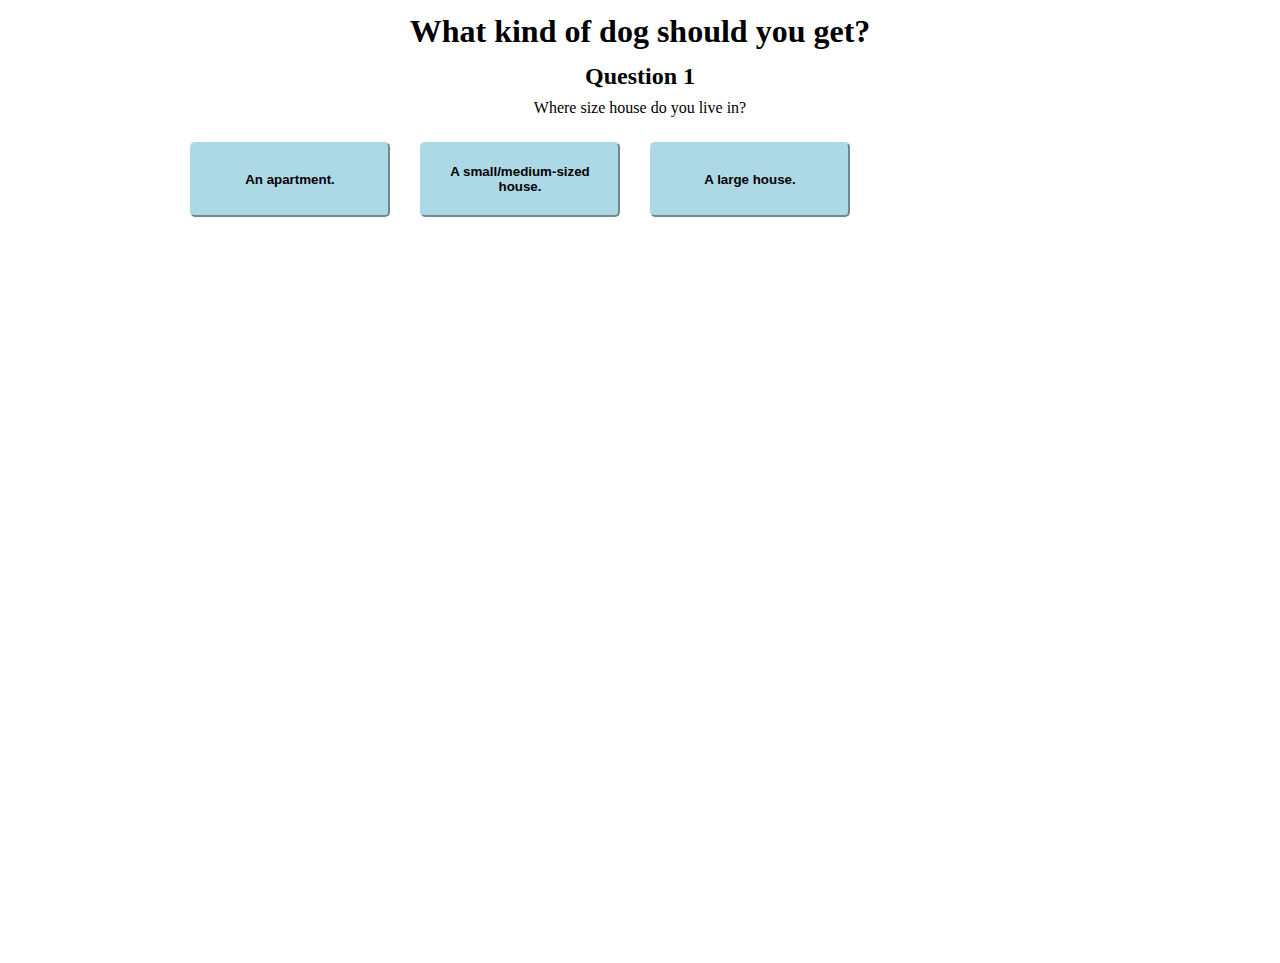
==== commit ba5e51a2: "Fixing desc answer error." ====
--- a/AH_Quiz_Files/dog-breed-quiz.html
+++ b/AH_Quiz_Files/dog-breed-quiz.html
@@ -12,15 +12,13 @@
 
 
 <script type="text/javascript" src="jquery-1.8.3.js"></script>
-  
-
-<script type="text/javascript" src="jquery-1.8.3.js"></script>
 
 <div>
   <h1>What kind of dog should you get?</h1>
 </div>
-
-<div class="questions">
+<div id="wrap">
+<div class="questions">
+ 
   <h2>Question 1</h2>
   <p>Where size house do you live in?</p>
 
@@ -40,8 +38,8 @@
     </div>
   </li>
 
-</div>
-
+  </div>
+  
 <div class="questions">
   <h2>Question 2</h2>
   <p>What size yard do you have?</p>
@@ -328,6 +326,7 @@
     </li>
   </ul>
 </div>
+</div>
 
 <script src='https://code.jquery.com/jquery-2.2.4.min.js'></script>
 <script src="includes/scripts.js"></script>
--- a/AH_Quiz_Files/includes/styles.css
+++ b/AH_Quiz_Files/includes/styles.css
@@ -1,5 +1,15 @@
-h1, h2, p {
-  
+html, body, #wrap {
+    margin: 0;
+    padding: 0;
+    width: 100%;
+    height: 100%;
+}
+
+h1,h2,p {
+    text-align: center;
+    display: block;
+    width: auto;
+    margin: 1%;
 }
 
 li {
@@ -7,7 +17,11 @@
   float: left;
   padding: 5px;
 }
-
+.questions {
+  margin: 0 auto; 
+  width: 950px; 
+  text-align: center;
+}
 button {
   font-weight: bold;
   width:200px;
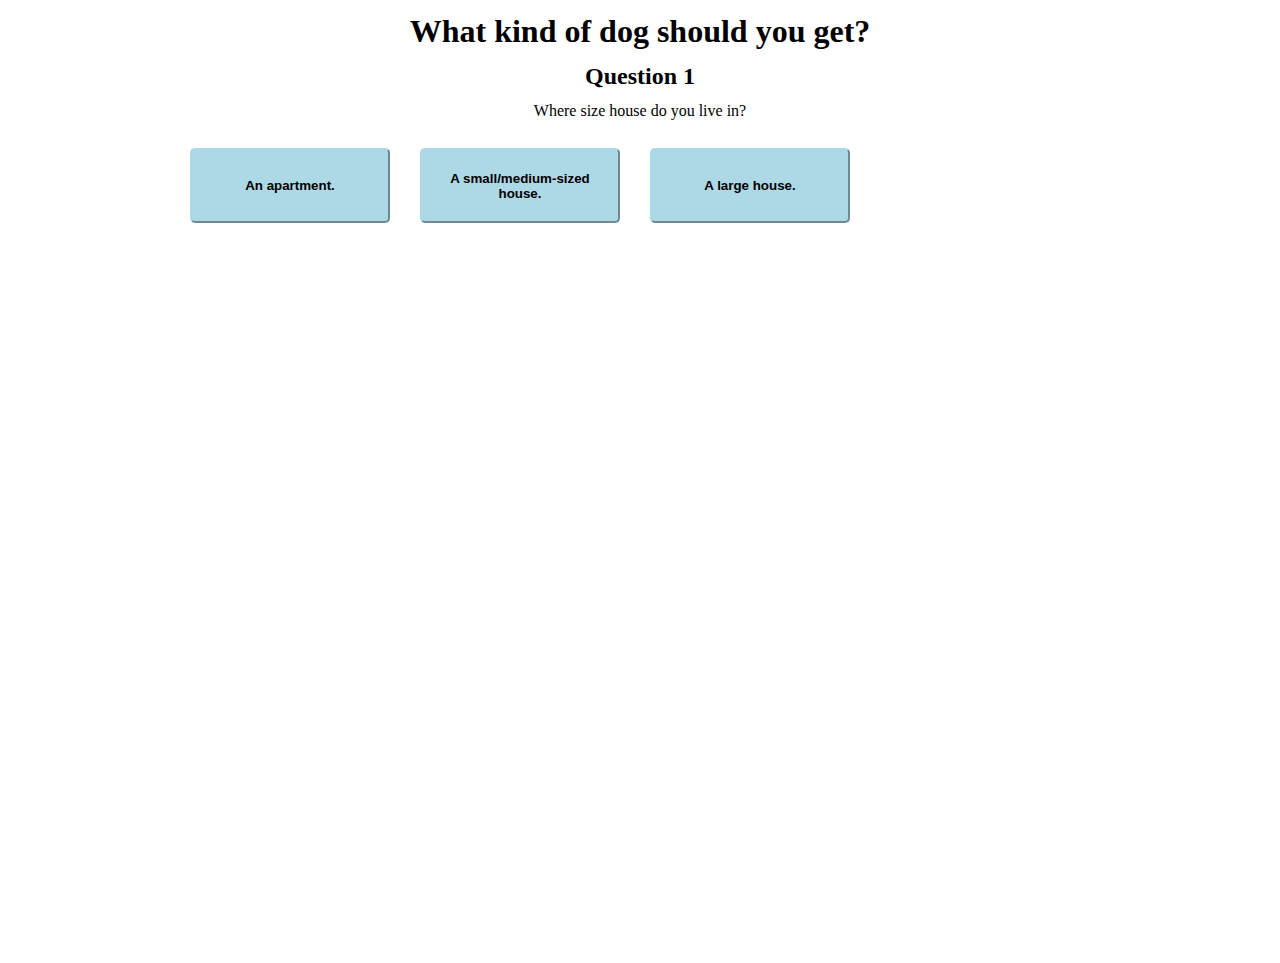
==== commit cc34a883: "Fixing divs for button css." ====
--- a/AH_Quiz_Files/dog-breed-quiz.html
+++ b/AH_Quiz_Files/dog-breed-quiz.html
@@ -9,323 +9,332 @@
 
   <body>
 
-
-
 <script type="text/javascript" src="jquery-1.8.3.js"></script>
 
 <div>
   <h1>What kind of dog should you get?</h1>
 </div>
 <div id="wrap">
-<div class="questions">
- 
-  <h2>Question 1</h2>
-  <p>Where size house do you live in?</p>
-
-  <li class="quiz-answer">
-    <div class="answer-wrap">
-      <button class="answer-text" id="buttonQ1A1">An apartment.</button>
-    </div>
-  </li>
-  <li class="quiz-answer">
-    <div class="answer-wrap">
-      <button class="answer-text" id="buttonQ1A2">A small/medium-sized house.</button>
-    </div>
-  </li>
-  <li class="quiz-answer">
-    <div class="answer-wrap">
-      <button class="answer-text" id="buttonQ1A3">A large house.</button>
-    </div>
-  </li>
-
-  </div>
-  
-<div class="questions">
-  <h2>Question 2</h2>
-  <p>What size yard do you have?</p>
-  <li class="quiz-answer  ">
-    <div class="answer-wrap">
-      <button class="answer-text" id="buttonQ2A1">I have no yard?</button>
-    </div>
-  </li>
-  <li class="quiz-answer">
-    <div class="answer-wrap">
-      <button class="answer-text" id="buttonQ2A2">I have a small yard.</button>
-    </div>
-  </li>
-  <li class="quiz-answer">
-    <div class="answer-wrap">
-      <button class="answer-text" id="buttonQ2A3">I have a medium-sized yard.</button>
-    </div>
-  </li>
-  <li class="quiz-answer">
-    <div class="answer-wrap">
-      <button class="answer-text" id="buttonQ2A4">I have a large yard.</button>
-    </div>
-  </li>
-
-</div>
-
-<div class="questions">
-  <h2>Question 3</h2>
-  <p>Where do you live?</p>
-  <li class="quiz-answer">
-    <div class="answer-wrap">
-      <button class="answer-text" id="buttonQ3A1">In a city.</button>
-    </div>
-  </li>
-  <li class="quiz-answer">
-    <div class="answer-wrap">
-      <button class="answer-text" id="buttonQ3A2">In the suburbs.</button>
-    </div>
-  </li>
-  <li class="quiz-answer">
-    <div class="answer-wrap">
-      <button class="answer-text" id="buttonQ3A3">In the country.</button>
-    </div>
-  </li>
-
-</div>
-
-<div class="questions">
-  <h2>Question 4</h2>
-  <p>How long would your dog be alone?</p>
-  <li class="quiz-answer  ">
-    <div class="answer-wrap">
-      <button class="answer-text" id="buttonQ4A1">Not at all.</button>
-    </div>
-  </li>
-  <li class="quiz-answer">
-    <div class="answer-wrap">
-      <button class="answer-text" id="buttonQ4A2">3-7 hours a day.</button>
-    </div>
-  </li>
-  <li class="quiz-answer">
-    <div class="answer-wrap">
-      <button class="answer-text" id="buttonQ4A3">7-10 hours a day.</button>
-    </div>
-  </li>
-  <li class="quiz-answer">
-    <div class="answer-wrap">
-      <button class="answer-text" id="buttonQ4A4">More than 10 hours a day.</button>
-    </div>
-  </li>
-
-</div>
-
-<div class="questions">
-  <h2>Question 5</h2>
-  <p>How active are you?</p>
-  <li class="quiz-answer  ">
-    <div class="answer-wrap">
-      <button class="answer-text" id="buttonQ5A1">I sit most of the time.</button>
-    </div>
-  </li>
-  <li class="quiz-answer">
-    <div class="answer-wrap">
-      <button class="answer-text" id="buttonQ5A2">Not very active.</button>
-    </div>
-  </li>
-  <li class="quiz-answer">
-    <div class="answer-wrap">
-      <button class="answer-text" id="buttonQ5A3">Somewhat active.</button>
-    </div>
-  </li>
-  <li class="quiz-answer">
-    <div class="answer-wrap">
-      <button class="answer-text" id="buttonQ5A4">Very active.</button>
-    </div>
-  </li>
-
-</div>
-
-<div class="questions">
-  <h2>Question 6</h2>
-  <p>Do you have children that live with you or visit a lot?</p>
-  <li class="quiz-answer  ">
-    <div class="answer-wrap">
-      <button class="answer-text" id="buttonQ6A1">No</button>
-    </div>
-  </li>
-  <li class="quiz-answer">
-    <div class="answer-wrap">
-      <button class="answer-text" id="buttonQ6A2">Under 5 years old.</button>
-    </div>
-  </li>
-  <li class="quiz-answer">
-    <div class="answer-wrap">
-      <button class="answer-text" id="buttonQ6A3">Age 6-11.</button>
-    </div>
-  </li>
-  <li class="quiz-answer">
-    <div class="answer-wrap">
-      <button class="answer-text" id="buttonQ6A4">Over 12.</button>
-    </div>
-  </li>
-
-</div>
-
-<div class="questions">
-  <h2>Question 7</h2>
-  <p>How energetic would you like your dog to be?</p>
-  <li class="quiz-answer  ">
-    <div class="answer-wrap">
-      <button class="answer-text" id="buttonQ7A1">Let's just cuddle and relax most of the time.</button>
-    </div>
-  </li>
-  <li class="quiz-answer">
-    <div class="answer-wrap">
-      <button class="answer-text" id="buttonQ7A2">Let's play fetch, but let's not run too much.</button>
-    </div>
-  </li>
-  <li class="quiz-answer">
-    <div class="answer-wrap">
-      <button class="answer-text" id="buttonQ7A3">Throw it again!</button>
-    </div>
-  </li>
-  <li class="quiz-answer">
-    <div class="answer-wrap">
-      <button class="answer-text" id="buttonQ7A4">Let's keep playing all night!</button>
-    </div>
-  </li>
-
-</div>
-
-<div class="questions">
-  <h2>Question 8</h2>
-  <p>How often could you exercise your dog?</p>
-  <li class="quiz-answer  ">
-    <div class="answer-wrap">
-      <button class="answer-text" id="buttonQ8A1">None, I'm not a fan of exercise.</button>
-    </div>
-  </li>
-  <li class="quiz-answer">
-    <div class="answer-wrap">
-      <button class="answer-text" id="buttonQ8A2">30 minutes a day.</button>
-    </div>
-  </li>
-  <li class="quiz-answer">
-    <div class="answer-wrap">
-      <button class="answer-text" id="buttonQ8A3">1 hour a day.</button>
-    </div>
-  </li>
-  <li class="quiz-answer">
-    <div class="answer-wrap">
-      <button class="answer-text" id="buttonQ8A4">More than an hour a day.</button>
-    </div>
-  </li>
-
-</div>
-
-
-<div class="questions">
-  <h2>Question 9</h2>
-  <p>What size dog would you like?</p>
-  <li class="quiz-answer  ">
-    <div class="answer-wrap">
-      <button class="answer-text" id="buttonQ9A1">Tiny/Lap Dog</button>
-    </div>
-  </li>
-  <li class="quiz-answer">
-    <div class="answer-wrap">
-      <button class="answer-text" id="buttonQ9A2">Small</button>
-    </div>
-  </li>
-  <li class="quiz-answer">
-    <div class="answer-wrap">
-      <button class="answer-text" id="buttonQ9A3">Medium</button>
-    </div>
-  </li>
-  <li class="quiz-answer">
-    <div class="answer-wrap">
-      <button class="answer-text" id="buttonQ9A4">Large</button>
-    </div>
-  </li>
-
-</div>
-
-<div class="questions">
-  <h2>Question 10</h2>
-  <p>Do you want your dog to protect you?</p>
-  <li class="quiz-answer  ">
-    <div class="answer-wrap">
-      <button class="answer-text" id="buttonQ10A1">Not necessary.</button>
-    </div>
-  </li>
-  <li class="quiz-answer">
-    <div class="answer-wrap">
-      <button class="answer-text" id="buttonQ10A2">I want my dog to bark, but not be too scary.</button>
-    </div>
-  </li>
-  <li class="quiz-answer">
-    <div class="answer-wrap">
-      <button class="answer-text" id="buttonQ10A3">Yes! I want to be protected!</button>
-    </div>
-  </li>
-
-</div>
-
-<div class="questions">
-  <h2>Question 11</h2>
-  <p>Approximately how much can you spend on food for you dog each week?</p>
-  <li class="quiz-answer  ">
-    <div class="answer-wrap">
-      <button class="answer-text" id="buttonQ11A1">$10</button>
-    </div>
-  </li>
-  <li class="quiz-answer">
-    <div class="answer-wrap">
-      <button class="answer-text" id="buttonQ11A2">$25</button>
-    </div>
-  </li>
-  <li class="quiz-answer">
-    <div class="answer-wrap">
-      <button class="answer-text" id="buttonQ11A3">$35</button>
-    </div>
-  </li>
-  <li class="quiz-answer">
-    <div class="answer-wrap">
-      <button class="answer-text" id="buttonQ11A4">>$35</button>
-    </div>
-  </li>
-
-</div>
-
-<div class="questions">
-  <h2>Question 12</h2>
-  <p>How often would you prefer to groom your dog?</p>
-  <li class="quiz-answer  ">
-    <div class="answer-wrap">
-      <button class="answer-text" id="buttonQ12A1">None - I want a low maintenance dog.</button>
-    </div>
-  </li>
-  <li class="quiz-answer">
-    <div class="answer-wrap">
-      <button class="answer-text" id="buttonQ12A2">Once a week is fine.</button>
-    </div>
-  </li>
-  <li class="quiz-answer">
-    <div class="answer-wrap">
-      <button class="answer-text" id="buttonQ12A3">2 or 3 times a week.</button>
-    </div>
-  </li>
-  <li class="quiz-answer">
-    <div class="answer-wrap">
-      <button class="answer-text" id="buttonQ12A4">Everday, I enjoy a well-groomed dog.</button>
-    </div>
-  </li>
-
-</div>
-
-<div class="questions">
-  <h2>You should pick one of these dogs:</h2>
-  <ul id="results">
-    <li class="results-inner">
-      <h2 class="title"></h2>
-      <p class="desc"></p>
-    </li>
-  </ul>
-</div>
+  <div class="questions">
+
+    <h2>Question 1</h2>
+    <p>Where size house do you live in?</p>
+    <div class="answers">
+      <li class="quiz-answer">
+        <div class="answer-wrap">
+          <button class="answer-text" id="buttonQ1A1">An apartment.</button>
+        </div>
+      </li>
+      <li class="quiz-answer">
+        <div class="answer-wrap">
+          <button class="answer-text" id="buttonQ1A2">A small/medium-sized house.</button>
+        </div>
+      </li>
+      <li class="quiz-answer">
+        <div class="answer-wrap">
+          <button class="answer-text" id="buttonQ1A3">A large house.</button>
+        </div>
+      </li>
+    </div>
+  </div>
+
+  <div class="questions">
+    <h2>Question 2</h2>
+    <p>What size yard do you have?</p>
+    <div class="answers">
+      <li class="quiz-answer">
+        <div class="answer-wrap">
+          <button class="answer-text" id="buttonQ2A1">I have no yard?</button>
+        </div>
+      </li>
+      <li class="quiz-answer">
+        <div class="answer-wrap">
+          <button class="answer-text" id="buttonQ2A2">I have a small yard.</button>
+        </div>
+      </li>
+      <li class="quiz-answer">
+        <div class="answer-wrap">
+          <button class="answer-text" id="buttonQ2A3">I have a medium-sized yard.</button>
+        </div>
+      </li>
+      <li class="quiz-answer">
+        <div class="answer-wrap">
+          <button class="answer-text" id="buttonQ2A4">I have a large yard.</button>
+        </div>
+      </li>
+    </div>
+  </div>
+
+  <div class="questions">
+    <h2>Question 3</h2>
+    <p>Where do you live?</p>
+    <div class="answers">
+      <li class="quiz-answer">
+        <div class="answer-wrap">
+          <button class="answer-text" id="buttonQ3A1">In a city.</button>
+        </div>
+      </li>
+      <li class="quiz-answer">
+        <div class="answer-wrap">
+          <button class="answer-text" id="buttonQ3A2">In the suburbs.</button>
+        </div>
+      </li>
+      <li class="quiz-answer">
+        <div class="answer-wrap">
+          <button class="answer-text" id="buttonQ3A3">In the country.</button>
+        </div>
+      </li>
+    </div>
+  </div>
+
+  <div class="questions">
+    <h2>Question 4</h2>
+    <p>How long would your dog be alone?</p>
+    <div class="answers">
+      <li class="quiz-answer">
+        <div class="answer-wrap">
+          <button class="answer-text" id="buttonQ4A1">Not at all.</button>
+        </div>
+      </li>
+      <li class="quiz-answer">
+        <div class="answer-wrap">
+          <button class="answer-text" id="buttonQ4A2">3-7 hours a day.</button>
+        </div>
+      </li>
+      <li class="quiz-answer">
+        <div class="answer-wrap">
+          <button class="answer-text" id="buttonQ4A3">7-10 hours a day.</button>
+        </div>
+      </li>
+      <li class="quiz-answer">
+        <div class="answer-wrap">
+          <button class="answer-text" id="buttonQ4A4">More than 10 hours a day.</button>
+        </div>
+      </li>
+    </div>
+  </div>
+
+  <div class="questions">
+    <h2>Question 5</h2>
+    <p>How active are you?</p>
+    <div class="answers">
+      <li class="quiz-answer">
+        <div class="answer-wrap">
+          <button class="answer-text" id="buttonQ5A1">I sit most of the time.</button>
+        </div>
+      </li>
+      <li class="quiz-answer">
+        <div class="answer-wrap">
+          <button class="answer-text" id="buttonQ5A2">Not very active.</button>
+        </div>
+      </li>
+      <li class="quiz-answer">
+        <div class="answer-wrap">
+          <button class="answer-text" id="buttonQ5A3">Somewhat active.</button>
+        </div>
+      </li>
+      <li class="quiz-answer">
+        <div class="answer-wrap">
+          <button class="answer-text" id="buttonQ5A4">Very active.</button>
+        </div>
+      </li>
+    </div>
+  </div>
+
+  <div class="questions">
+    <h2>Question 6</h2>
+    <p>Do you have children that live with you or visit a lot?</p>
+    <div class="answers">
+      <li class="quiz-answer">
+        <div class="answer-wrap">
+          <button class="answer-text" id="buttonQ6A1">No</button>
+        </div>
+      </li>
+      <li class="quiz-answer">
+        <div class="answer-wrap">
+          <button class="answer-text" id="buttonQ6A2">Under 5 years old.</button>
+        </div>
+      </li>
+      <li class="quiz-answer">
+        <div class="answer-wrap">
+          <button class="answer-text" id="buttonQ6A3">Age 6-11.</button>
+        </div>
+      </li>
+      <li class="quiz-answer">
+        <div class="answer-wrap">
+          <button class="answer-text" id="buttonQ6A4">Over 12.</button>
+        </div>
+      </li>
+    </div>
+  </div>
+
+  <div class="questions">
+    <h2>Question 7</h2>
+    <p>How energetic would you like your dog to be?</p>
+    <div class="answers">
+      <li class="quiz-answer">
+        <div class="answer-wrap">
+          <button class="answer-text" id="buttonQ7A1">Let's just cuddle and relax most of the time.</button>
+        </div>
+      </li>
+      <li class="quiz-answer">
+        <div class="answer-wrap">
+          <button class="answer-text" id="buttonQ7A2">Let's play fetch, but let's not run too much.</button>
+        </div>
+      </li>
+      <li class="quiz-answer">
+        <div class="answer-wrap">
+          <button class="answer-text" id="buttonQ7A3">Throw it again!</button>
+        </div>
+      </li>
+      <li class="quiz-answer">
+        <div class="answer-wrap">
+          <button class="answer-text" id="buttonQ7A4">Let's keep playing all night!</button>
+        </div>
+      </li>
+    </div>
+  </div>
+
+  <div class="questions">
+    <h2>Question 8</h2>
+    <p>How often could you exercise your dog?</p>
+    <div class="answers">
+      <li class="quiz-answer">
+        <div class="answer-wrap">
+          <button class="answer-text" id="buttonQ8A1">None, I'm not a fan of exercise.</button>
+        </div>
+      </li>
+      <li class="quiz-answer">
+        <div class="answer-wrap">
+          <button class="answer-text" id="buttonQ8A2">30 minutes a day.</button>
+        </div>
+      </li>
+      <li class="quiz-answer">
+        <div class="answer-wrap">
+          <button class="answer-text" id="buttonQ8A3">1 hour a day.</button>
+        </div>
+      </li>
+      <li class="quiz-answer">
+        <div class="answer-wrap">
+          <button class="answer-text" id="buttonQ8A4">More than an hour a day.</button>
+        </div>
+      </li>
+    </div>
+  </div>
+
+
+  <div class="questions">
+    <h2>Question 9</h2>
+    <p>What size dog would you like?</p>
+    <div class="answers">
+      <li class="quiz-answer">
+        <div class="answer-wrap">
+          <button class="answer-text" id="buttonQ9A1">Tiny/Lap Dog</button>
+        </div>
+      </li>
+      <li class="quiz-answer">
+        <div class="answer-wrap">
+          <button class="answer-text" id="buttonQ9A2">Small</button>
+        </div>
+      </li>
+      <li class="quiz-answer">
+        <div class="answer-wrap">
+          <button class="answer-text" id="buttonQ9A3">Medium</button>
+        </div>
+      </li>
+      <li class="quiz-answer">
+        <div class="answer-wrap">
+          <button class="answer-text" id="buttonQ9A4">Large</button>
+        </div>
+      </li>
+    </div>
+  </div>
+
+  <div class="questions">
+    <h2>Question 10</h2>
+    <p>Do you want your dog to protect you?</p>
+    <div class="answers">
+      <li class="quiz-answer">
+        <div class="answer-wrap">
+          <button class="answer-text" id="buttonQ10A1">Not necessary.</button>
+        </div>
+      </li>
+      <li class="quiz-answer">
+        <div class="answer-wrap">
+          <button class="answer-text" id="buttonQ10A2">I want my dog to bark, but not be too scary.</button>
+        </div>
+      </li>
+      <li class="quiz-answer">
+        <div class="answer-wrap">
+          <button class="answer-text" id="buttonQ10A3">Yes! I want to be protected!</button>
+        </div>
+      </li>
+    </div>
+  </div>
+
+  <div class="questions">
+    <h2>Question 11</h2>
+    <p>Approximately how much can you spend on food for you dog each week?</p>
+    <div class="answers">
+      <li class="quiz-answer">
+        <div class="answer-wrap">
+          <button class="answer-text" id="buttonQ11A1">$10</button>
+        </div>
+      </li>
+      <li class="quiz-answer">
+        <div class="answer-wrap">
+          <button class="answer-text" id="buttonQ11A2">$25</button>
+        </div>
+      </li>
+      <li class="quiz-answer">
+        <div class="answer-wrap">
+          <button class="answer-text" id="buttonQ11A3">$35</button>
+        </div>
+      </li>
+      <li class="quiz-answer">
+        <div class="answer-wrap">
+          <button class="answer-text" id="buttonQ11A4">>$35</button>
+        </div>
+      </li>
+    </div>
+  </div>
+
+  <div class="questions">
+    <h2>Question 12</h2>
+    <p>How often would you prefer to groom your dog?</p>
+    <div class="answers">
+      <li class="quiz-answer">
+        <div class="answer-wrap">
+          <button class="answer-text" id="buttonQ12A1">None - I want a low maintenance dog.</button>
+        </div>
+      </li>
+      <li class="quiz-answer">
+        <div class="answer-wrap">
+          <button class="answer-text" id="buttonQ12A2">Once a week is fine.</button>
+        </div>
+      </li>
+      <li class="quiz-answer">
+        <div class="answer-wrap">
+          <button class="answer-text" id="buttonQ12A3">2 or 3 times a week.</button>
+        </div>
+      </li>
+      <li class="quiz-answer">
+        <div class="answer-wrap">
+          <button class="answer-text" id="buttonQ12A4">Everday, I enjoy a well-groomed dog.</button>
+        </div>
+      </li>
+    </div>
+  </div>
+
+  <div class="questions">
+    <h2>You should pick one of these dogs:</h2>
+    <ul id="results">
+      <li class="results-inner">
+        <h2 class="title"></h2>
+        <p class="desc"></p>
+      </li>
+    </ul>
+  </div>
 </div>
 
 <script src='https://code.jquery.com/jquery-2.2.4.min.js'></script>
--- a/AH_Quiz_Files/includes/styles.css
+++ b/AH_Quiz_Files/includes/styles.css
@@ -4,20 +4,20 @@
     width: 100%;
     height: 100%;
 }
-
 h1,h2,p {
     text-align: center;
     display: block;
     width: auto;
     margin: 1%;
 }
-
 li {
   list-style: none;
+}
+li .answer-wrap{
   float: left;
   padding: 5px;
 }
-.questions {
+.answers {
   margin: 0 auto; 
   width: 950px; 
   text-align: center;
